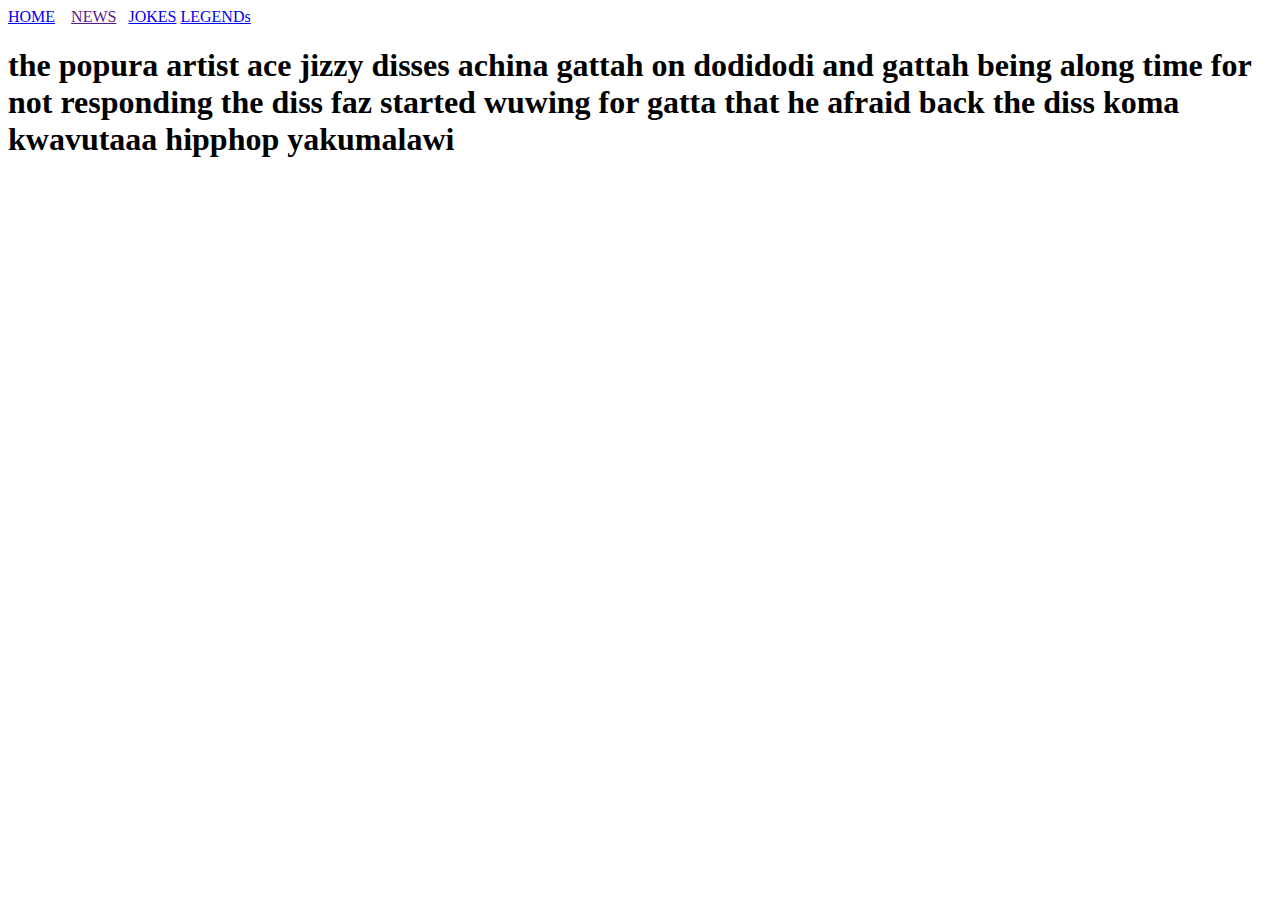
==== news.html @ 48bc5e76 "Add files via upload" ====
<DOCTYPW html>
<html>
<head>
	<title>news</title>
<body style="background-color: white;">


	
<a href="#">HOME</a>&nbsp;&nbsp;&nbsp;
<a href="">NEWS</a>&nbsp;&nbsp;
<a href="#">JOKES</a>
<a href="vesper.html">LEGENDs</a>

	 <h1>the popura artist ace jizzy disses achina gattah on dodidodi and gattah being along time for not responding the diss faz started wuwing for gatta that he afraid back the diss koma kwavutaaa hipphop yakumalawi</h1>
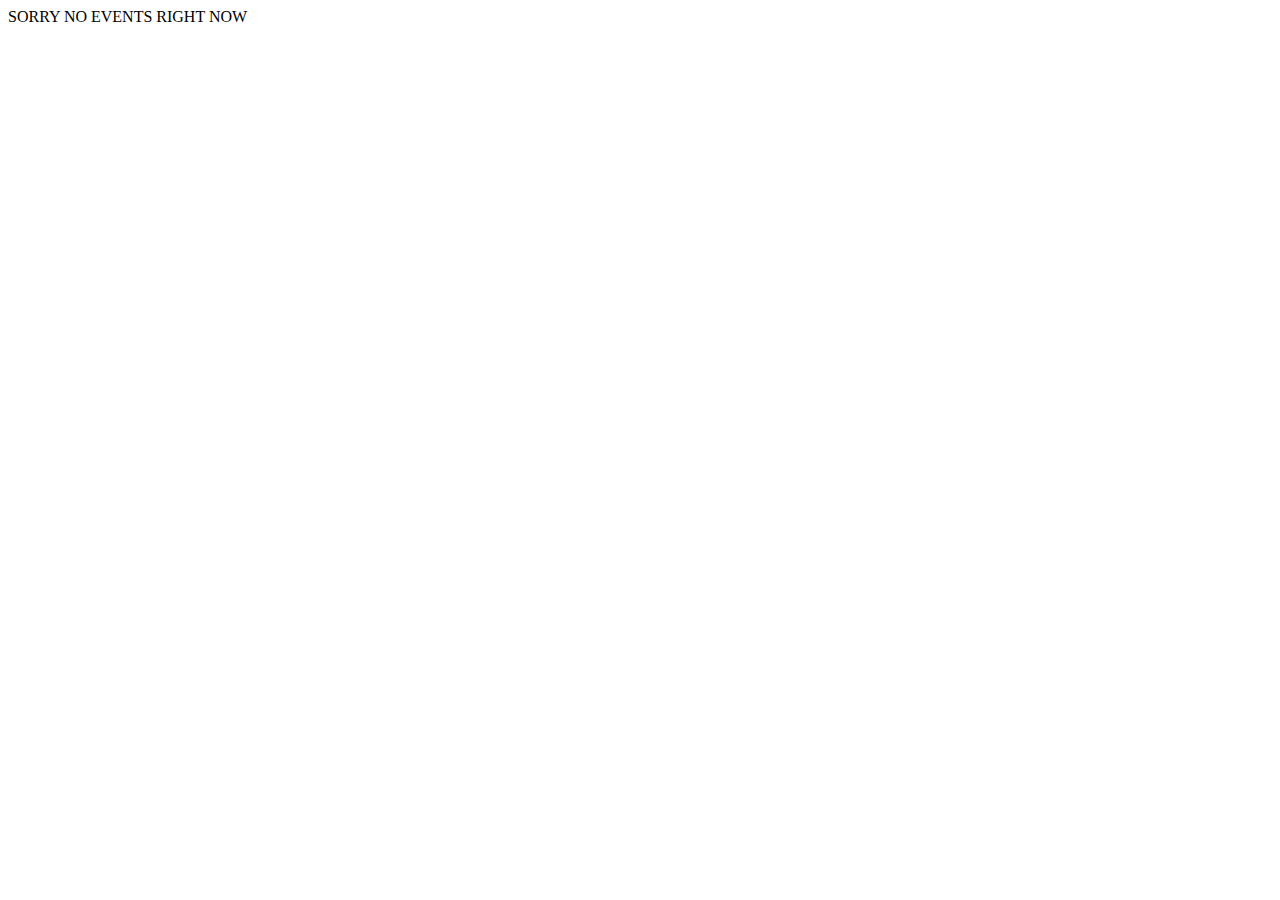
==== commit 6fe0b5db: "Add files via upload" ====
--- a/news.html
+++ b/news.html
@@ -2,13 +2,17 @@
 <html>
 <head>
 	<title>news</title>
+	<link rel="stylesheet" type="text/css" href="Style.css">
 <body style="background-color: white;">
 
 
 	
-<a href="#">HOME</a>&nbsp;&nbsp;&nbsp;
-<a href="">NEWS</a>&nbsp;&nbsp;
-<a href="#">JOKES</a>
-<a href="vesper.html">LEGENDs</a>
+<P>SORRY NO EVENTS RIGHT NOW</P>
 
-	 <h1>the popura artist ace jizzy disses achina gattah on dodidodi and gattah being along time for not responding the diss faz started wuwing for gatta that he afraid back the diss koma kwavutaaa hipphop yakumalawi</h1>+ 
+		
+
+
+
+
+
--- a/Style.css
+++ b/Style.css
@@ -0,0 +1,41 @@
+font{
+	background-color: whitesmoke;
+}
+p{
+	background:
+	margin: 0;
+	padding: 0;
+	width: 600px;
+}
+H2{
+	background-color: darkred;
+	width: 400PX;
+	font-weight: lighter;
+	color: white;
+	padding: 5PX;
+	border-radius: 44PX;
+}
+img{
+	float: middle;
+	width: 300px;
+}
+h6{
+	background-color: skyblue;
+}
+
+a{
+	background-color: darkred;
+	color: white;
+	padding: 1rem 1rem;
+	text-decoration: initial;
+	border-radius: 66px;
+}
+H1{
+	background-color: darkred;
+	color: white;
+	padding: 11PX;
+	border-radius: 22PX;
+	font-size: 1REM;
+	min-height: 2VH;
+	
+}
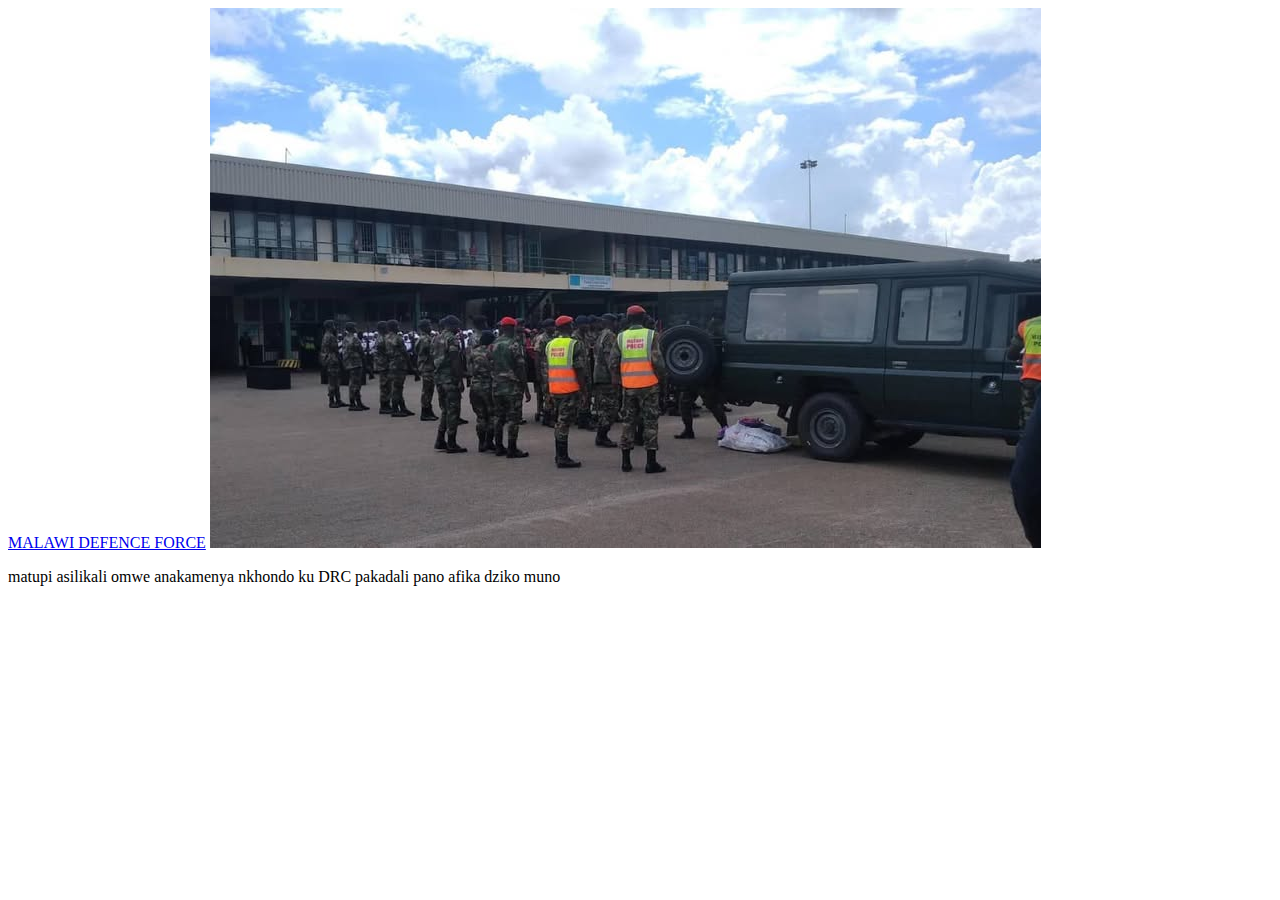
==== commit b69c4e5e: "Add files via upload" ====
--- a/news.html
+++ b/news.html
@@ -2,12 +2,17 @@
 <html>
 <head>
 	<title>news</title>
-	<link rel="stylesheet" type="text/css" href="Style.css">
-<body style="background-color: white;">
+	<link rel="stylesheet" type="text/css" href="Style.cs">
+	</style>
+
 
 
 	
-<P>SORRY NO EVENTS RIGHT NOW</P>
+<a href="mdf.html">MALAWI DEFENCE FORCE</a>
+<img src="POLICE.jpg">
+<p>matupi asilikali omwe anakamenya nkhondo ku DRC pakadali pano afika dziko muno</p>
+
+		
 
  
 		
